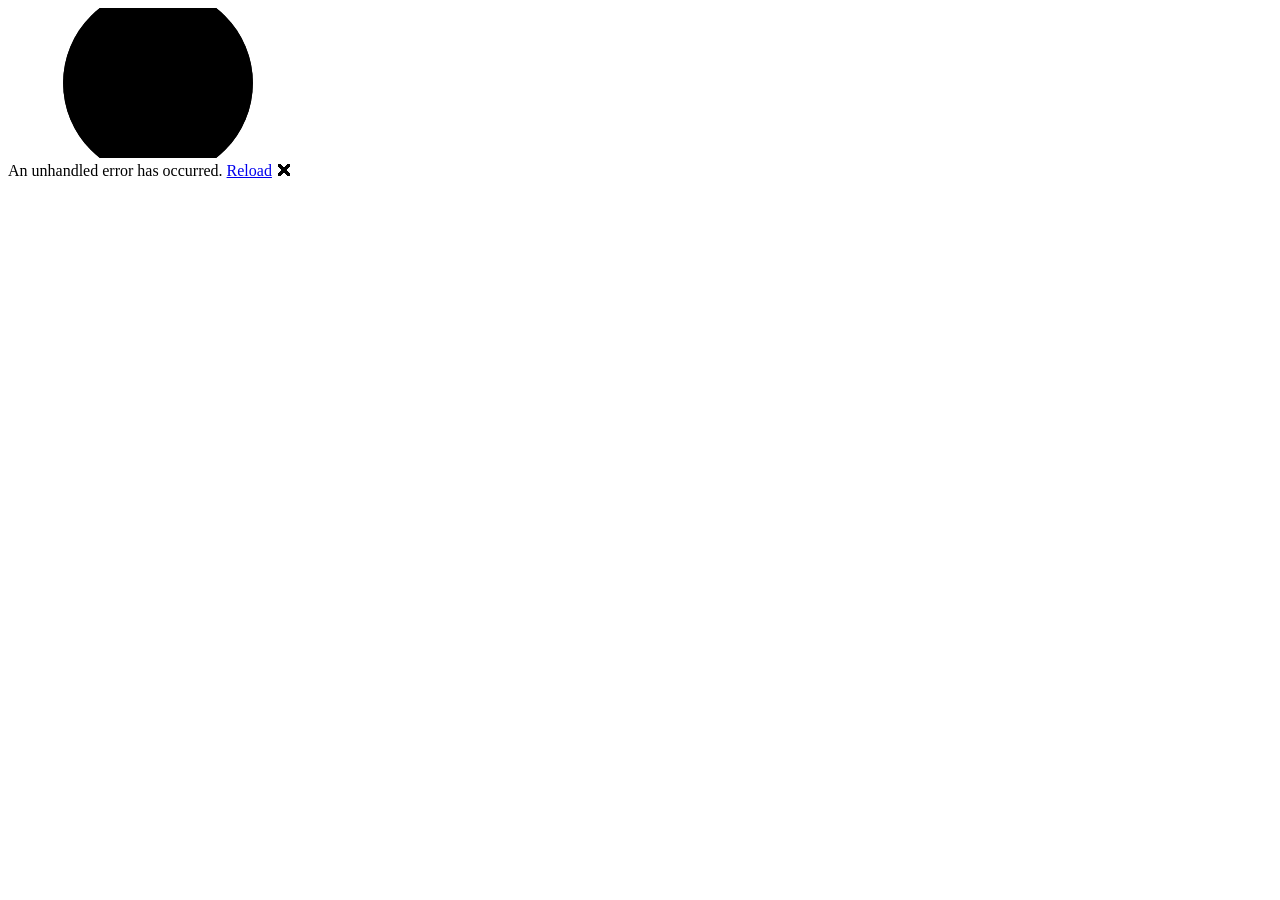
==== Xqare/wwwroot/index.html @ ddb4a4fb "All Links Fixes" ====
<!DOCTYPE html>
<html lang="en">

<head>
    <meta charset="utf-8" />
    <meta name="viewport" content="width=device-width, initial-scale=1.0" />
    <title>XQARE | AI Career Ecosystem</title>
    <base href="/" />
    <link rel="preload" id="webassembly" />
    <link rel="stylesheet" href="lib/bootstrap/dist/css/bootstrap.min.css" />
    <link href="https://fonts.googleapis.com/css?family=Roboto:300,400,500,700&display=swap" rel="stylesheet" />
    <link href="_content/MudBlazor/MudBlazor.min.css" rel="stylesheet" />
    <script src="_content/MudBlazor/MudBlazor.min.js"></script>
    <link rel="stylesheet" href="css/app.css" />
    <script src="js/observer.js"></script>
    <script src="js/device.js"></script>
    <script src="js/storage.js"></script>
    <script src="js/scrollable.js"></script>
    <script src="js/career-insights.js"></script>
    <script src="js/share.js"></script>
    <link rel="icon" type="image/png" href="favicon.png" />
    <link href="Xqare.styles.css" rel="stylesheet" />
    <link href="manifest.webmanifest" rel="manifest" />
    <link rel="apple-touch-icon" sizes="512x512" href="icon-512.png" />
    <link rel="apple-touch-icon" sizes="192x192" href="icon-192.png" />
    <script type="importmap"></script>
</head>

<body>
    <div id="app">
        <svg class="loading-progress">
            <circle r="40%" cx="50%" cy="50%" />
            <circle r="40%" cx="50%" cy="50%" />
        </svg>
        <div class="loading-progress-text"></div>
    </div>

    <div id="blazor-error-ui">
        An unhandled error has occurred.
        <a href="." class="reload">Reload</a>
        <span class="dismiss">🗙</span>
    </div>
    <script src="_framework/blazor.webassembly#[.{fingerprint}].js"></script>
    <script>navigator.serviceWorker.register('service-worker.js', { updateViaCache: 'none' });</script>
</body>

</html>
---- Xqare/wwwroot/css/app.css ----
html, body {
    font-family: 'Helvetica Neue', Helvetica, Arial, sans-serif;
}

h1:focus {
    outline: none;
}

a, .btn-link {
    color: #0071c1;
}

.btn-primary {
    color: #fff;
    background-color: #1b6ec2;
    border-color: #1861ac;
}

.btn:focus, .btn:active:focus, .btn-link.nav-link:focus, .form-control:focus, .form-check-input:focus {
  box-shadow: 0 0 0 0.1rem white, 0 0 0 0.25rem #258cfb;
}

.content {
    padding-top: 1.1rem;
}

.valid.modified:not([type=checkbox]) {
    outline: 1px solid #26b050;
}

.invalid {
    outline: 1px solid red;
}

.validation-message {
    color: red;
}

#blazor-error-ui {
    color-scheme: light only;
    background: lightyellow;
    bottom: 0;
    box-shadow: 0 -1px 2px rgba(0, 0, 0, 0.2);
    box-sizing: border-box;
    display: none;
    left: 0;
    padding: 0.6rem 1.25rem 0.7rem 1.25rem;
    position: fixed;
    width: 100%;
    z-index: 1000;
}

    #blazor-error-ui .dismiss {
        cursor: pointer;
        position: absolute;
        right: 0.75rem;
        top: 0.5rem;
    }

.blazor-error-boundary {
    background: url([data-uri]) no-repeat 1rem/1.8rem, #b32121;
    padding: 1rem 1rem 1rem 3.7rem;
    color: white;
}

    .blazor-error-boundary::after {
        content: "An error has occurred."
    }

.loading-progress {
    position: absolute;
    display: block;
    width: 8rem;
    height: 8rem;
    inset: 20vh 0 auto 0;
    margin: 0 auto 0 auto;
}

    .loading-progress circle {
        fill: none;
        stroke: #e0e0e0;
        stroke-width: 0.6rem;
        transform-origin: 50% 50%;
        transform: rotate(-90deg);
    }

        .loading-progress circle:last-child {
            stroke: #1b6ec2;
            stroke-dasharray: calc(3.141 * var(--blazor-load-percentage, 0%) * 0.8), 500%;
            transition: stroke-dasharray 0.05s ease-in-out;
        }

.loading-progress-text {
    position: absolute;
    text-align: center;
    font-weight: bold;
    inset: calc(20vh + 3.25rem) 0 auto 0.2rem;
}

    .loading-progress-text:after {
        content: var(--blazor-load-percentage-text, "Loading");
    }

code {
    color: #c02d76;
}

.form-floating > .form-control-plaintext::placeholder, .form-floating > .form-control::placeholder {
    color: var(--bs-secondary-color);
    text-align: end;
}

.form-floating > .form-control-plaintext:focus::placeholder, .form-floating > .form-control:focus::placeholder {
    text-align: start;
}


/*SnackBar*/
.mud-snackbar {
    background: linear-gradient(135deg, #243f5a, #1b334b) !important;
    border-radius: 15px;
    pointer-events: none;
    min-width: 190px;
    border: 1px solid rgba(245, 180, 0, 0.5);
    max-height: 60px;
}

.mud-avatar.mud-avatar-medium {
    color: #f5b400;
    border: 1px solid rgba(245, 180, 0, 0.5);
    font-size: 0.75rem;

}

.mud-input-root {
    padding-left: 10px !important;
}
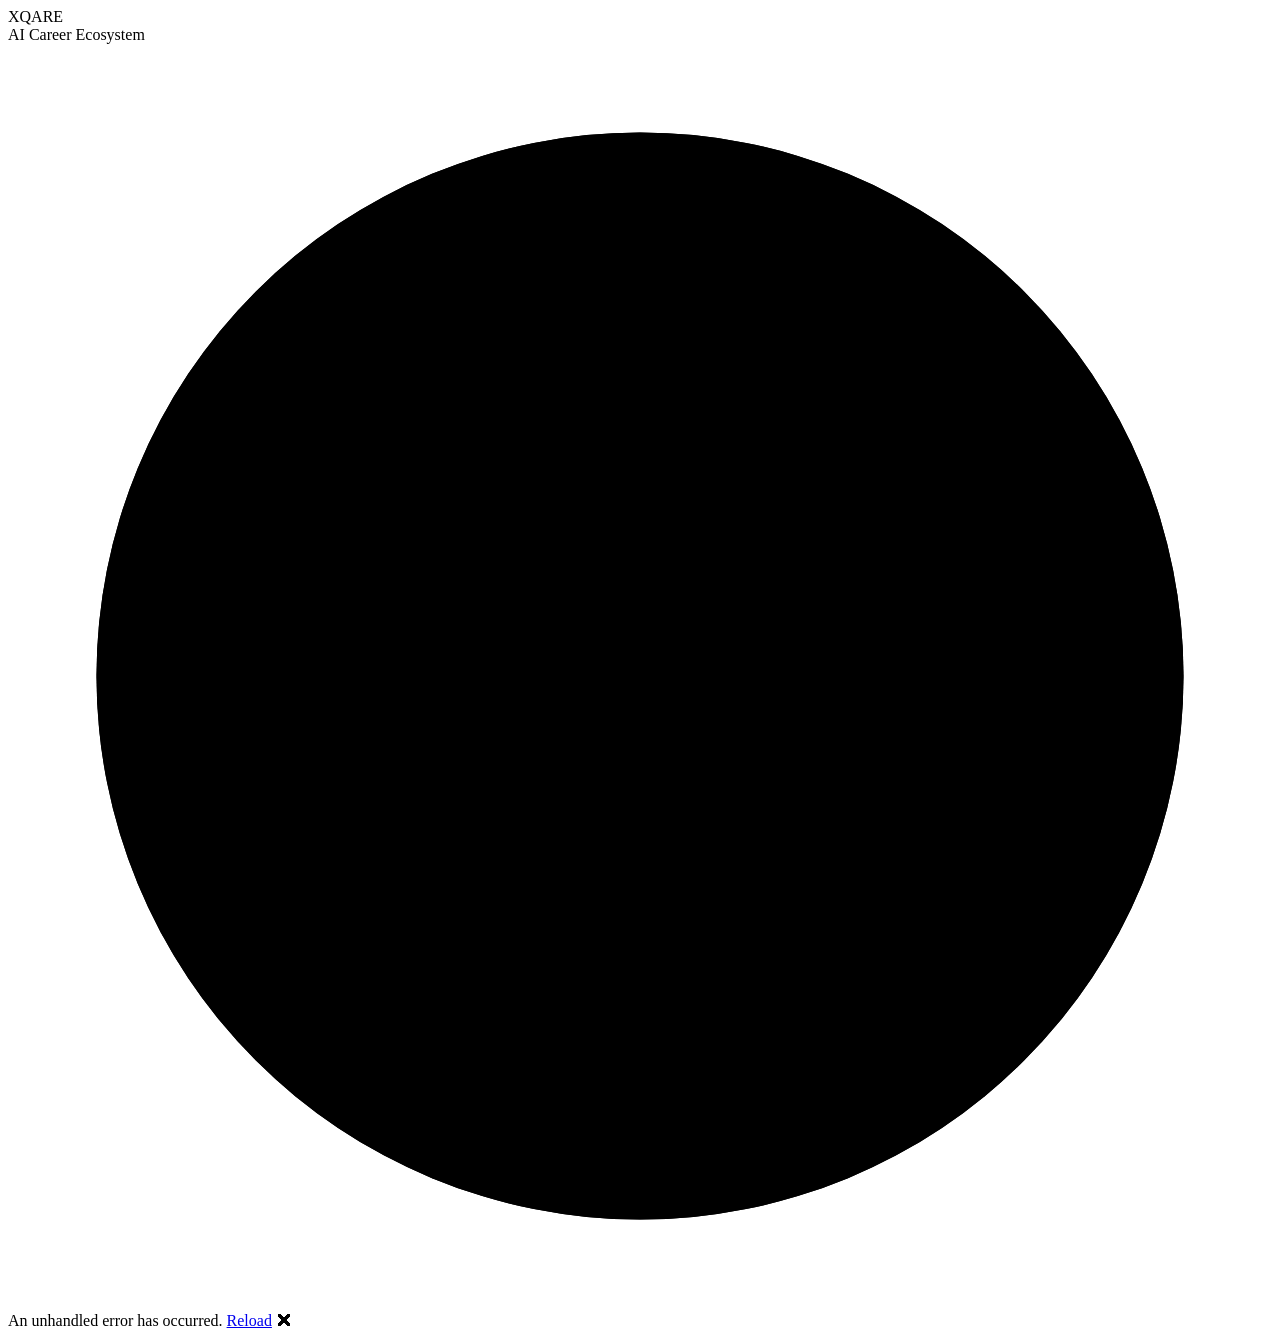
==== commit 13ec10dd: "Boot Screen Changes" ====
--- a/Xqare/wwwroot/index.html
+++ b/Xqare/wwwroot/index.html
@@ -1,3 +1,4 @@
+
 <!DOCTYPE html>
 <html lang="en">
 
@@ -6,33 +7,58 @@
     <meta name="viewport" content="width=device-width, initial-scale=1.0" />
     <title>XQARE | AI Career Ecosystem</title>
     <base href="/" />
-    <link rel="preload" id="webassembly" />
+
+    <meta http-equiv="Cache-Control" content="no-cache, no-store, must-revalidate" />
+    <meta http-equiv="Pragma" content="no-cache" />
+    <meta http-equiv="Expires" content="0" />
+
     <link rel="stylesheet" href="lib/bootstrap/dist/css/bootstrap.min.css" />
     <link href="https://fonts.googleapis.com/css?family=Roboto:300,400,500,700&display=swap" rel="stylesheet" />
     <link href="_content/MudBlazor/MudBlazor.min.css" rel="stylesheet" />
     <script src="_content/MudBlazor/MudBlazor.min.js"></script>
     <link rel="stylesheet" href="css/app.css" />
+
     <script src="js/observer.js"></script>
     <script src="js/device.js"></script>
     <script src="js/storage.js"></script>
     <script src="js/scrollable.js"></script>
     <script src="js/career-insights.js"></script>
     <script src="js/share.js"></script>
+
     <link rel="icon" type="image/png" href="favicon.png" />
     <link href="Xqare.styles.css" rel="stylesheet" />
     <link href="manifest.webmanifest" rel="manifest" />
     <link rel="apple-touch-icon" sizes="512x512" href="icon-512.png" />
     <link rel="apple-touch-icon" sizes="192x192" href="icon-192.png" />
+
     <script type="importmap"></script>
 </head>
 
 <body>
     <div id="app">
-        <svg class="loading-progress">
-            <circle r="40%" cx="50%" cy="50%" />
-            <circle r="40%" cx="50%" cy="50%" />
-        </svg>
-        <div class="loading-progress-text"></div>
+        <div class="xqare-loading-screen" role="status" aria-label="Loading XQARE">
+            <div class="xqare-loader-content">
+                <div class="xqare-brand">XQARE</div>
+                <div class="xqare-brand-subtitle">AI Career Ecosystem</div>
+
+                <div class="xqare-progress-wrap">
+                    <svg class="loading-progress" viewBox="0 0 100 100" aria-hidden="true">
+                        <circle cx="50" cy="50" r="43"></circle>
+                        <circle cx="50" cy="50" r="43"></circle>
+                    </svg>
+
+                    <div class="loading-progress-text" aria-hidden="true"></div>
+                </div>
+
+                <div class="xqare-loader-dots" aria-hidden="true">
+                    <span></span>
+                    <span></span>
+                    <span></span>
+                    <span></span>
+                    <span></span>
+                </div>
+            </div>
+        </div>
     </div>
 
     <div id="blazor-error-ui">
@@ -40,8 +66,8 @@
         <a href="." class="reload">Reload</a>
         <span class="dismiss">🗙</span>
     </div>
-    <script src="_framework/blazor.webassembly#[.{fingerprint}].js"></script>
-    <script>navigator.serviceWorker.register('service-worker.js', { updateViaCache: 'none' });</script>
+
+    <script src="_framework/blazor.webassembly.js"></script>
 </body>
 
 </html>
--- a/Xqare/wwwroot/css/app.css
+++ b/Xqare/wwwroot/css/app.css
@@ -1,4 +1,6 @@
-html, body {
+
+html,
+body {
     font-family: 'Helvetica Neue', Helvetica, Arial, sans-serif;
 }
 
@@ -6,7 +8,8 @@
     outline: none;
 }
 
-a, .btn-link {
+a,
+.btn-link {
     color: #0071c1;
 }
 
@@ -16,8 +19,12 @@
     border-color: #1861ac;
 }
 
-.btn:focus, .btn:active:focus, .btn-link.nav-link:focus, .form-control:focus, .form-check-input:focus {
-  box-shadow: 0 0 0 0.1rem white, 0 0 0 0.25rem #258cfb;
+.btn:focus,
+.btn:active:focus,
+.btn-link.nav-link:focus,
+.form-control:focus,
+.form-check-input:focus {
+    box-shadow: 0 0 0 0.1rem white, 0 0 0 0.25rem #258cfb;
 }
 
 .content {
@@ -36,6 +43,7 @@
     color: red;
 }
 
+/* Blazor error notification */
 #blazor-error-ui {
     color-scheme: light only;
     background: lightyellow;
@@ -47,7 +55,7 @@
     padding: 0.6rem 1.25rem 0.7rem 1.25rem;
     position: fixed;
     width: 100%;
-    z-index: 1000;
+    z-index: 10000;
 }
 
     #blazor-error-ui .dismiss {
@@ -58,64 +66,244 @@
     }
 
 .blazor-error-boundary {
-    background: url([data-uri]) no-repeat 1rem/1.8rem, #b32121;
+    background: url([data-uri]) no-repeat 1rem/1.8rem, #b32121;
     padding: 1rem 1rem 1rem 3.7rem;
     color: white;
 }
 
     .blazor-error-boundary::after {
-        content: "An error has occurred."
-    }
-
-.loading-progress {
-    position: absolute;
-    display: block;
-    width: 8rem;
-    height: 8rem;
-    inset: 20vh 0 auto 0;
-    margin: 0 auto 0 auto;
-}
-
-    .loading-progress circle {
-        fill: none;
-        stroke: #e0e0e0;
-        stroke-width: 0.6rem;
-        transform-origin: 50% 50%;
+        content: "An error has occurred.";
+    }
+
+/* =========================================================
+   XQARE RESPONSIVE BLAZOR LOADING SCREEN
+   Brand colors: navy #102E49, gold #f5b400
+   ========================================================= */
+
+.xqare-loading-screen {
+    position: fixed;
+    inset: 0;
+    z-index: 9999;
+    display: flex;
+    align-items: center;
+    justify-content: center;
+    width: 100%;
+    min-height: 100vh;
+    min-height: 100dvh;
+    box-sizing: border-box;
+    overflow: hidden;
+    padding: 24px;
+    color: #fff;
+    background: radial-gradient( circle at 50% 42%, rgba(42, 76, 101, 0.55), transparent 52% ), linear-gradient( 145deg, #102E49 0%, #0B2035 60%, #091827 100% );
+}
+
+.xqare-loader-content {
+    display: flex;
+    flex-direction: column;
+    align-items: center;
+    justify-content: center;
+    width: 100%;
+    max-width: 360px;
+    text-align: center;
+    animation: xqare-loader-enter 500ms ease-out both;
+}
+
+.xqare-brand {
+    color: #fff;
+    font-family: 'Helvetica Neue', Helvetica, Arial, sans-serif;
+    font-size: clamp(2rem, 7vw, 2.6rem);
+    font-weight: 800;
+    line-height: 1.15;
+    letter-spacing: 0.045em;
+}
+
+.xqare-brand-subtitle {
+    margin-top: 9px;
+    color: #c3d3e1;
+    font-size: 0.9rem;
+    letter-spacing: 0.06em;
+}
+
+/* Circular progress indicator */
+.xqare-progress-wrap {
+    position: relative;
+    display: grid;
+    place-items: center;
+    width: clamp(112px, 30vw, 136px);
+    aspect-ratio: 1;
+    margin-top: 40px;
+}
+
+    .xqare-progress-wrap .loading-progress {
+        position: absolute;
+        inset: 0;
+        display: block;
+        width: 100%;
+        height: 100%;
+        margin: 0;
         transform: rotate(-90deg);
     }
 
-        .loading-progress circle:last-child {
-            stroke: #1b6ec2;
-            stroke-dasharray: calc(3.141 * var(--blazor-load-percentage, 0%) * 0.8), 500%;
-            transition: stroke-dasharray 0.05s ease-in-out;
-        }
-
-.loading-progress-text {
-    position: absolute;
-    text-align: center;
-    font-weight: bold;
-    inset: calc(20vh + 3.25rem) 0 auto 0.2rem;
-}
-
-    .loading-progress-text:after {
-        content: var(--blazor-load-percentage-text, "Loading");
-    }
+        .xqare-progress-wrap .loading-progress circle {
+            fill: none;
+            stroke-width: 5;
+            transform: none;
+        }
+
+            .xqare-progress-wrap .loading-progress circle:first-child {
+                stroke: rgba(255, 255, 255, 0.15);
+            }
+
+            .xqare-progress-wrap .loading-progress circle:last-child {
+                stroke: #f5b400;
+                stroke-linecap: round;
+                stroke-dasharray: calc(3.141 * var(--blazor-load-percentage, 0%) * 0.8), 500%;
+                transition: stroke-dasharray 100ms linear;
+                filter: drop-shadow(0 0 4px rgba(245, 180, 0, 0.25));
+            }
+
+    /* Actual Blazor percentage */
+    .xqare-progress-wrap .loading-progress-text {
+        position: absolute;
+        inset: 0;
+        display: grid;
+        place-items: center;
+        margin: 0;
+        padding: 0;
+        color: #fff;
+        font-size: clamp(1.2rem, 5vw, 1.5rem);
+        font-weight: 700;
+        font-variant-numeric: tabular-nums;
+    }
+
+        .xqare-progress-wrap .loading-progress-text::after {
+            content: var(--blazor-load-percentage-text, "Loading");
+        }
+
+/* Windows-inspired animated dots */
+.xqare-loader-dots {
+    display: flex;
+    align-items: center;
+    justify-content: center;
+    gap: 8px;
+    height: 18px;
+    margin-top: 28px;
+}
+
+    .xqare-loader-dots span {
+        display: block;
+        flex: 0 0 7px;
+        width: 7px;
+        height: 7px;
+        border-radius: 50%;
+        background: #f5b400;
+        opacity: 0.3;
+        animation: xqare-dot-pulse 1.1s ease-in-out infinite;
+    }
+
+        .xqare-loader-dots span:nth-child(2) {
+            animation-delay: 0.12s;
+        }
+
+        .xqare-loader-dots span:nth-child(3) {
+            animation-delay: 0.24s;
+        }
+
+        .xqare-loader-dots span:nth-child(4) {
+            animation-delay: 0.36s;
+        }
+
+        .xqare-loader-dots span:nth-child(5) {
+            animation-delay: 0.48s;
+        }
+
+@keyframes xqare-dot-pulse {
+    0%, 60%, 100% {
+        transform: translateY(0);
+        opacity: 0.3;
+    }
+
+    30% {
+        transform: translateY(-5px);
+        opacity: 1;
+    }
+}
+
+@keyframes xqare-loader-enter {
+    from {
+        opacity: 0;
+        transform: translateY(7px);
+    }
+
+    to {
+        opacity: 1;
+        transform: translateY(0);
+    }
+}
+
+/* Mobile responsiveness */
+@media (max-width: 480px) {
+    .xqare-loading-screen {
+        padding: 20px;
+    }
+
+    .xqare-progress-wrap {
+        margin-top: 32px;
+    }
+
+    .xqare-loader-dots {
+        margin-top: 24px;
+    }
+
+    .xqare-brand-subtitle {
+        font-size: 0.82rem;
+    }
+}
+
+/* Short screens and landscape mobile */
+@media (max-height: 480px) {
+    .xqare-progress-wrap {
+        width: 88px;
+        margin-top: 18px;
+    }
+
+    .xqare-loader-dots {
+        margin-top: 14px;
+    }
+}
+
+/* Accessibility: reduced motion */
+@media (prefers-reduced-motion: reduce) {
+    .xqare-loader-content,
+    .xqare-loader-dots span {
+        animation: none;
+    }
+
+    .xqare-progress-wrap .loading-progress circle:last-child {
+        transition: none;
+    }
+}
+
+/* =========================================================
+   EXISTING APPLICATION STYLES
+   ========================================================= */
 
 code {
     color: #c02d76;
 }
 
-.form-floating > .form-control-plaintext::placeholder, .form-floating > .form-control::placeholder {
+.form-floating > .form-control-plaintext::placeholder,
+.form-floating > .form-control::placeholder {
     color: var(--bs-secondary-color);
     text-align: end;
 }
 
-.form-floating > .form-control-plaintext:focus::placeholder, .form-floating > .form-control:focus::placeholder {
+.form-floating > .form-control-plaintext:focus::placeholder,
+.form-floating > .form-control:focus::placeholder {
     text-align: start;
 }
 
-
-/*SnackBar*/
+/* SnackBar */
 .mud-snackbar {
     background: linear-gradient(135deg, #243f5a, #1b334b) !important;
     border-radius: 15px;
@@ -129,9 +317,8 @@
     color: #f5b400;
     border: 1px solid rgba(245, 180, 0, 0.5);
     font-size: 0.75rem;
-
 }
 
 .mud-input-root {
     padding-left: 10px !important;
-}+}
